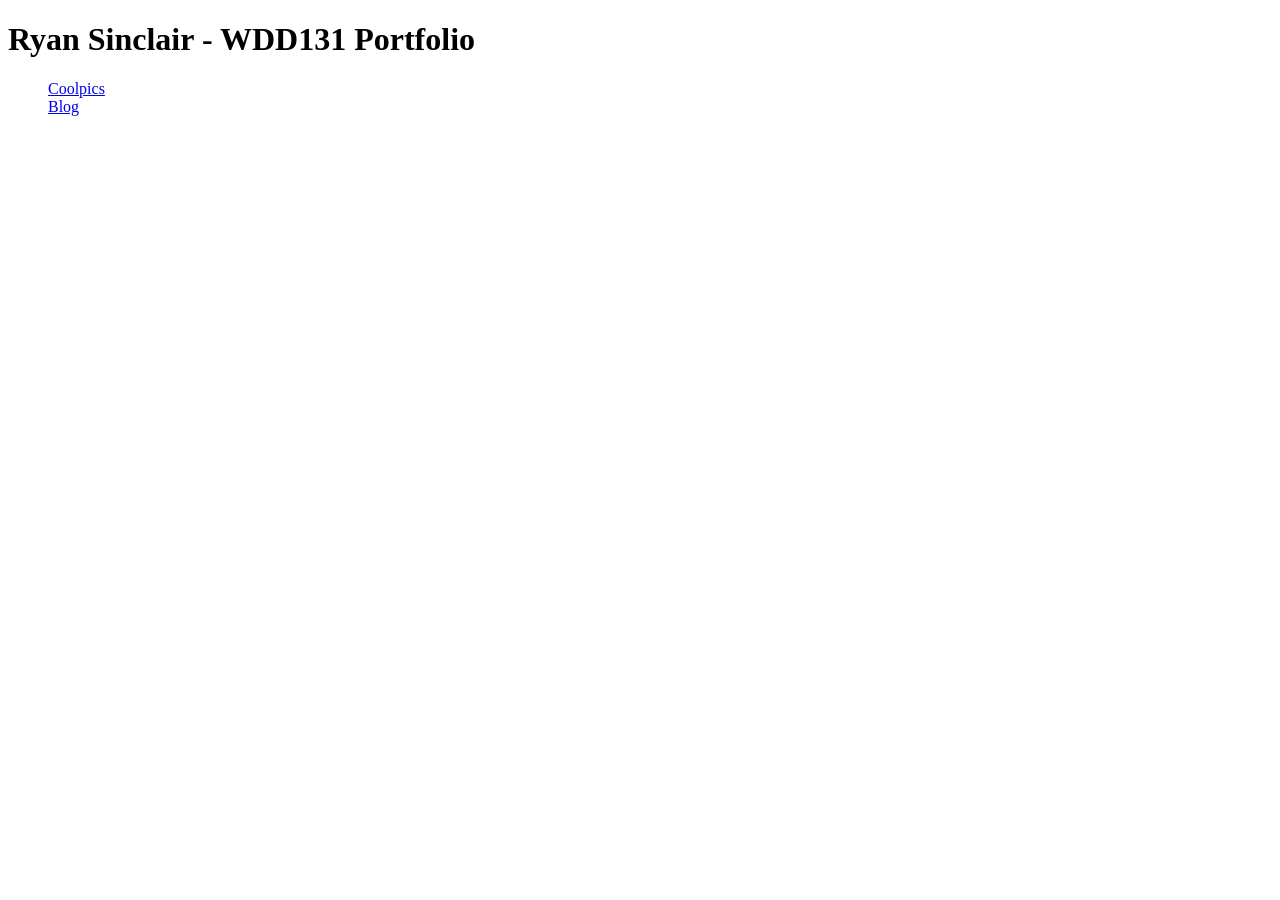
==== index.html @ 5e05230b "Created portfolio page" ====
<!DOCTYPE html>
<html lang="en">
<head>
    <meta charset="UTF-8">
    <meta name="viewport" content="width=device-width, initial-scale=1.0">
    <title>Ryan Sinclair</title>
    <style>
        ul {
            list-style: none;
        }
    </style>
</head>
<header>
    <h1>Ryan Sinclair - WDD131 Portfolio</h1>
</header>
<body>
    <ul>
        <li><a href="/coolpics/">Coolpics</a></li>
        <li><a href="/blog/">Blog</a></li>
    </ul>
</body>
</html>
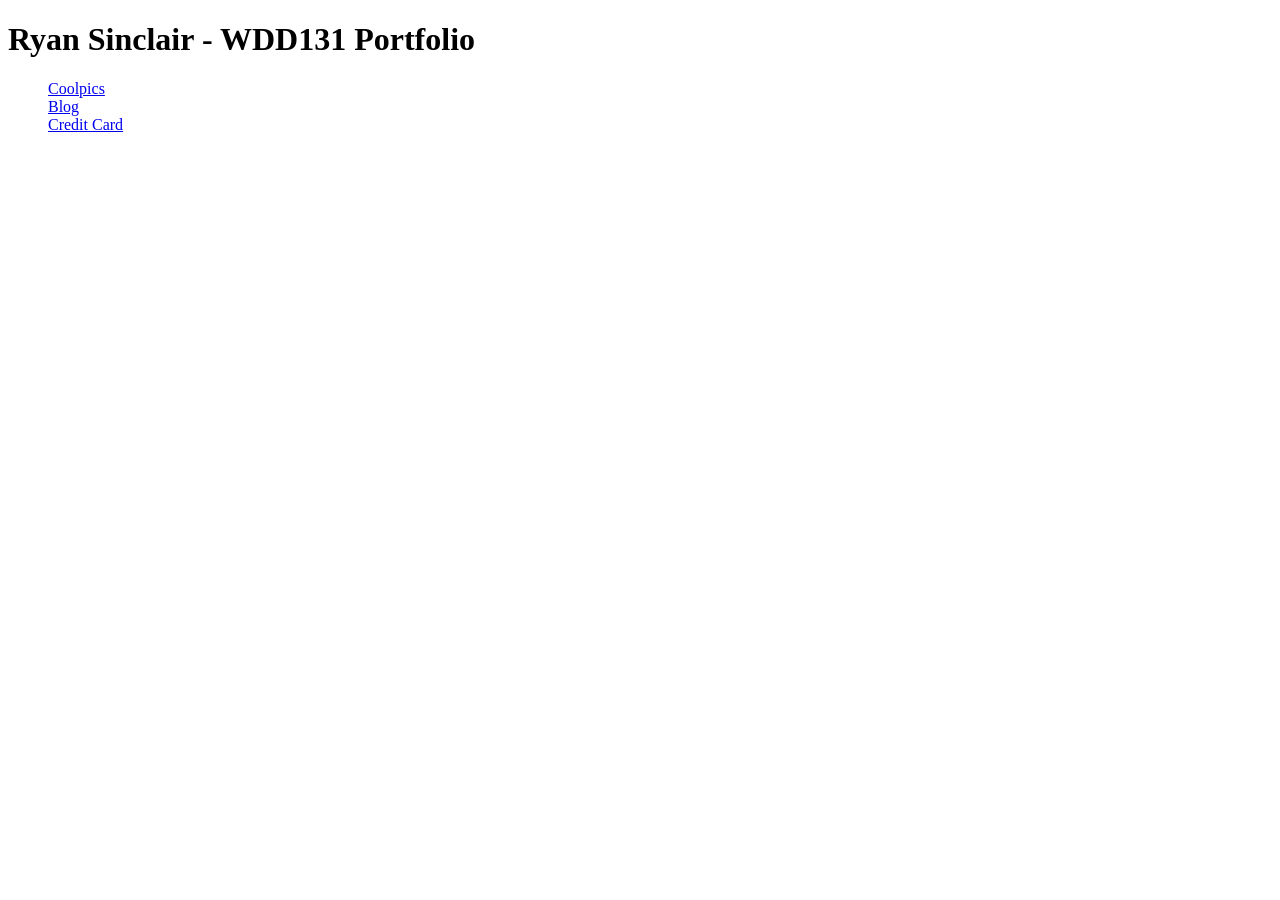
==== commit bee29103: "Credit card activity completed" ====
--- a/index.html
+++ b/index.html
@@ -17,6 +17,7 @@
     <ul>
         <li><a href="/coolpics/">Coolpics</a></li>
         <li><a href="/blog/">Blog</a></li>
+        <li><a href="/creditcard/">Credit Card</a></li>
     </ul>
 </body>
 </html>
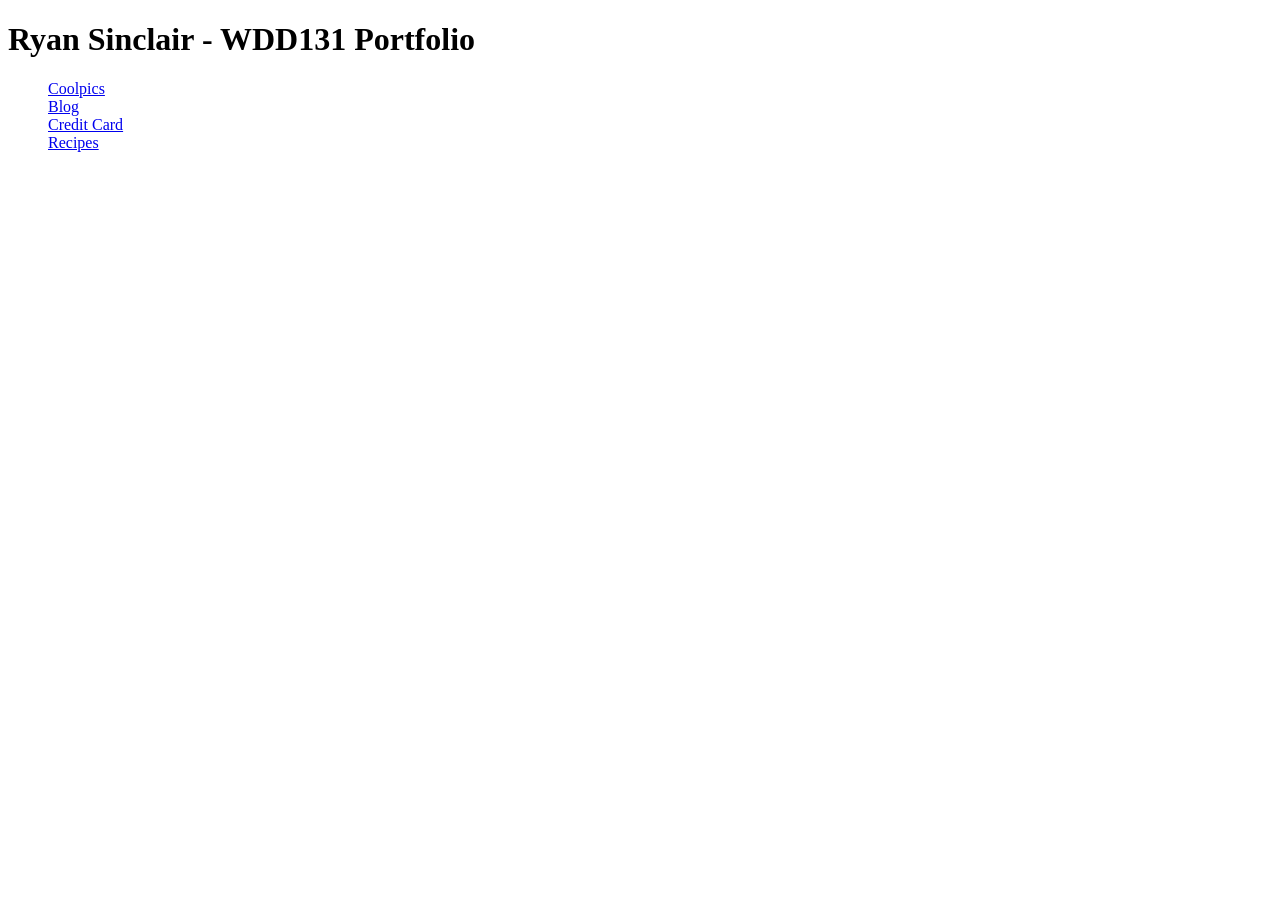
==== commit 00db712a: "Recipe 1 done" ====
--- a/index.html
+++ b/index.html
@@ -18,6 +18,7 @@
         <li><a href="/coolpics/">Coolpics</a></li>
         <li><a href="/blog/">Blog</a></li>
         <li><a href="/creditcard/">Credit Card</a></li>
+        <li><a href="/recipes/">Recipes</a></li>
     </ul>
 </body>
 </html>
